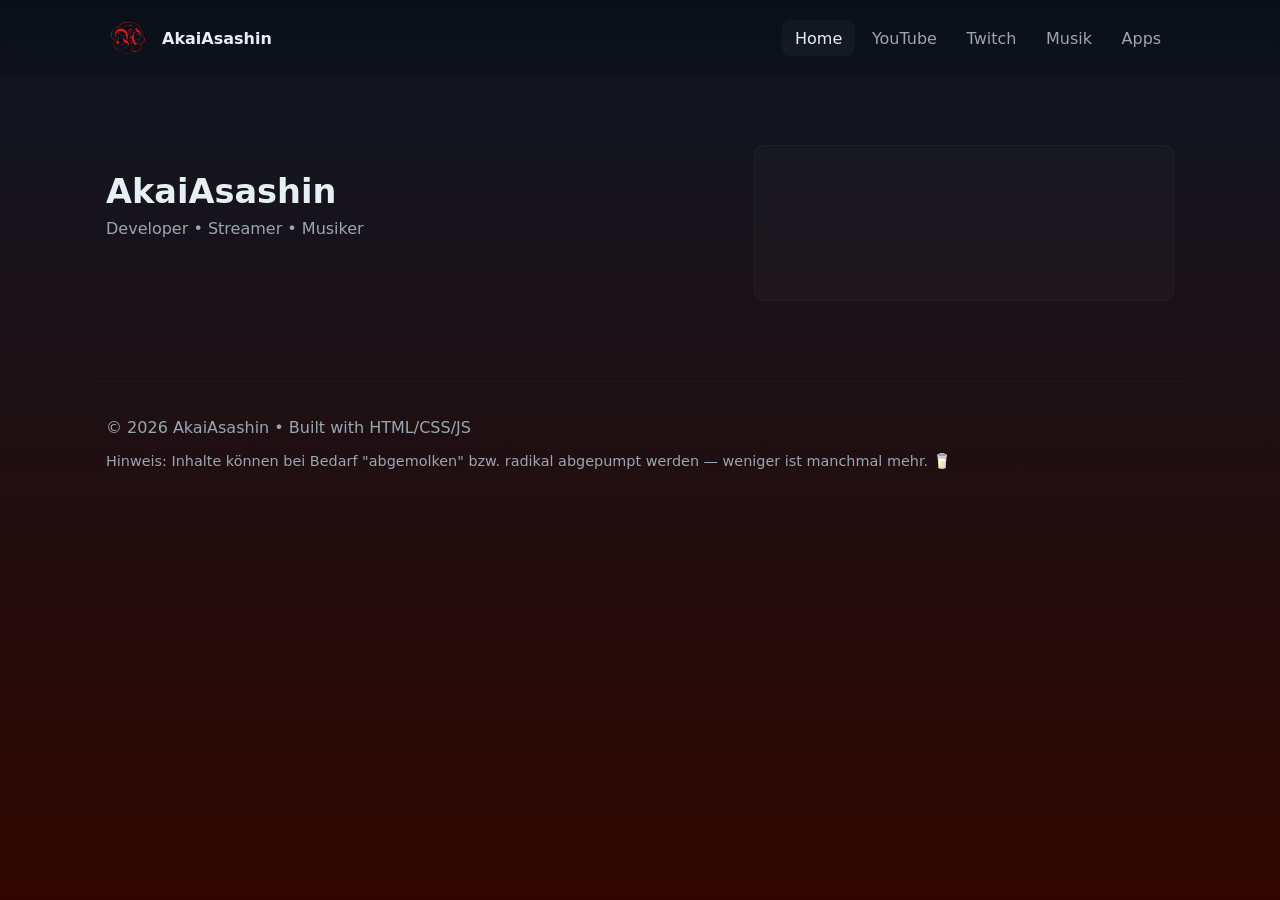
==== index.html @ 0e6ad5d1 "Add files via upload" ====
<!doctype html>
<html lang="de">
<head>
  <meta charset="utf-8" />
  <meta name="viewport" content="width=device-width,initial-scale=1" />
  <title>AkaiAsashin — Home</title>
  <link rel="stylesheet" href="styles.css" />
  <link rel="icon" type="image/png" href="profil.png">
</head>
<body>
  <header class="site-header">
    <div class="container header-inner">
      <a class="brand" href="index.html" data-section="home">
        <!-- Logo als Bild -->
        <img src="profil.png" alt="AkaiAsashin Logo" class="logo" />
        <span class="name">AkaiAsashin</span>
      </a>

      <nav class="main-nav" aria-label="Hauptnavigation">
        <button class="nav-toggle" aria-expanded="false" aria-controls="nav-list">☰</button>
        <ul id="nav-list" class="nav-list" role="menubar">
          <li><a href="index.html"class="active">Home</a></li>
          <li><a href="youtube.html">YouTube</a></li>
          <li><a href="twitch.html">Twitch</a></li>
          <li><a href="music.html">Musik</a></li>
          <li><a href="apps.html">Apps</a></li>
        </ul>
      </nav>
    </div>
  </header>

  <main class="container main-home">
  <section class="home-hero">
    <div class="hero-center">
      <h1 class="hero-title">AkaiAsashin</h1>
      <p class="lead">Developer • Streamer • Musiker</p>
    </div>

    <div class="hero-stream">
      <div class="stream-frame large">
        <iframe id="twitch-embed-home"
          src="about:blank"
          title="Twitch Stream"
          frameborder="0"
          allowfullscreen="true"
          scrolling="no"
          referrerpolicy="no-referrer"
          aria-label="Twitch Stream"></iframe>
      </div>
    </div>
  </section>
</main>

  <footer class="site-footer container">
    <p>© <span id="year"></span> AkaiAsashin • Built with HTML/CSS/JS</p>
    <p class="milk-note">Hinweis: Inhalte können bei Bedarf "abgemolken" bzw. radikal ab­ge­pumpt werden — weniger ist manchmal mehr. 🥛</p>
  </footer>

  <script src="common.js"></script>
  <script>
    // === Seite-spezifisch: Twitch-Embed für Home (klein) ===
    const TWITCH_CHANNEL = 'akaiasashin'; // <-- hier ersetzen
    (function(){
      const iframe = document.getElementById('twitch-embed-home');
      if (!iframe) return;
      if (!TWITCH_CHANNEL || TWITCH_CHANNEL === 'YOUR_TWITCH_CHANNEL') {
        iframe.src = 'about:blank';
        return;
      }
      const host = window.location.hostname || 'localhost';
      const parent = host === '' ? 'localhost' : host;
      iframe.src = `https://player.twitch.tv/?channel=${encodeURIComponent(TWITCH_CHANNEL)}&parent=${encodeURIComponent(parent)}&muted=true`;
    })();
  </script>
</body>
</html>
---- styles.css ----
:root{
  --bg:#0f1724;
  --card:#0b1220;
  --accent:#6be4b0;
  --muted:#9aa6b2;
  --text:#e6eef6;
  --max-width:1100px;
  --gap:1rem;
  --radius:10px;
  --glass: rgba(255,255,255,0.03);
}
*{box-sizing:border-box}
html,body{height:100%}
html {
  min-height: 100%;
  background: linear-gradient(180deg, var(--bg), #300700) fixed;
}
body {
  margin: 0;
  font-family: Inter, ui-sans-serif, system-ui, -apple-system, "Segoe UI", Roboto, "Helvetica Neue", Arial;
  background: transparent; /* wichtig: damit nicht neu beginnt */
  color: var(--text);
  -webkit-font-smoothing: antialiased;
}
.container{max-width:var(--max-width);margin:0 auto;padding:1rem}
.site-header{position:sticky;top:0;z-index:40;backdrop-filter: blur(6px);background: linear-gradient(180deg, rgba(6,10,15,0.6), rgba(6,10,15,0.25));border-bottom:1px solid rgba(255,255,255,0.03)}
.header-inner{display:flex;align-items:center;justify-content:space-between;gap:1rem}
.brand{display:flex;align-items:center;gap:.75rem;color:var(--text);text-decoration:none}
.logo{width:44px;height:44px;color:var(--accent)}
.name{font-weight:700}
.main-nav{position:relative}
.nav-toggle{display:none;background:none;border:0;color:var(--text);font-size:1.1rem;padding:.2rem}
.nav-list{display:flex;gap:.25rem;list-style:none;margin:0;padding:0}
.nav-list a{display:inline-block;padding:.55rem .8rem;border-radius:8px;text-decoration:none;color:var(--muted)}
.nav-list a.active, .nav-list a:hover{background:var(--glass);color:var(--text)}
.main-home .home-hero{display:grid;grid-template-columns:1fr 420px;gap:1rem;align-items:center;margin:2rem 0}
.hero-center{text-align:left}
.hero-title{margin:0;font-size:2.1rem}
.lead{color:var(--muted);margin-top:.5rem}
.stream-frame{background:rgba(255,255,255,0.02);border-radius:10px;overflow:hidden;border:1px solid rgba(255,255,255,0.03)}
.stream-frame.small iframe{width:100%;height:240px}
.stream-caption{color:var(--muted);font-size:.9rem;margin-top:.5rem}
.page{padding-bottom:2rem}
.video-wrap{margin-top:1rem;aspect-ratio:16/9;overflow:hidden;border:1px solid rgba(255,255,255,0.03)}
.stream-grid{display:grid;grid-template-columns: 1fr 300px; gap:1rem;align-items:start}
.channel-info{background:var(--card);padding:1rem;border-radius:8px;border:1px solid rgba(255,255,255,0.02)}
.music-list .track{background:var(--card);padding:1rem;margin-bottom:.75rem;border-radius:8px;border:1px solid rgba(255,255,255,0.02)}
.apps-grid{display:grid;grid-template-columns:repeat(auto-fit,minmax(240px,1fr));gap:1rem;margin-top:1rem}
.app-card{background:var(--card);padding:0;border-radius:8px;overflow:hidden;border:1px solid rgba(255,255,255,0.03)}
.app-card img{display:block;width:100%;height:auto}
.app-card h3{margin:.75rem .75rem 0 .75rem}
.app-card p{margin:.5rem .75rem .75rem .75rem;color:var(--muted)}
.btn{display:inline-block;padding:.45rem .7rem;border-radius:6px;background:var(--accent);color:#042; text-decoration:none;font-weight:600}
.site-footer{border-top:1px solid rgba(255,255,255,0.02);padding:1.25rem 1rem;margin-top:2rem;color:var(--muted)}
.milk-note{font-size:.9rem;color:var(--muted);margin-top:.5rem}
.hero-stream {
  margin-top: 20px;
  display: flex;
  justify-content: center;
}

.player-and-chat {
  display: flex;
  justify-content: center;
  align-items: stretch; /* Chat gleich hoch wie Player */
  gap: 15px;
  height: 80vh; /* macht alles groß */
}

.stream-frame {
  flex: 3; /* ca. 75% Breite */
}

.stream-frame iframe {
  width: 100%;
  height: 100%;
}

.twitch-chat {
  flex: 1; /* ca. 25% Breite */
}

.twitch-chat iframe {
  width: 100%;
  height: 100%;
}


@media (max-width:900px){
  .main-home .home-hero{grid-template-columns:1fr}
  .stream-grid{grid-template-columns:1fr}
  .nav-list{display:none;position:absolute;right:0;top:48px;background:var(--card);padding:.6rem;border-radius:8px;box-shadow:0 6px 18px rgba(0,0,0,0.6)}
  .nav-toggle{display:inline-block}
  .nav-list.show{display:flex;flex-direction:column;min-width:180px}
}
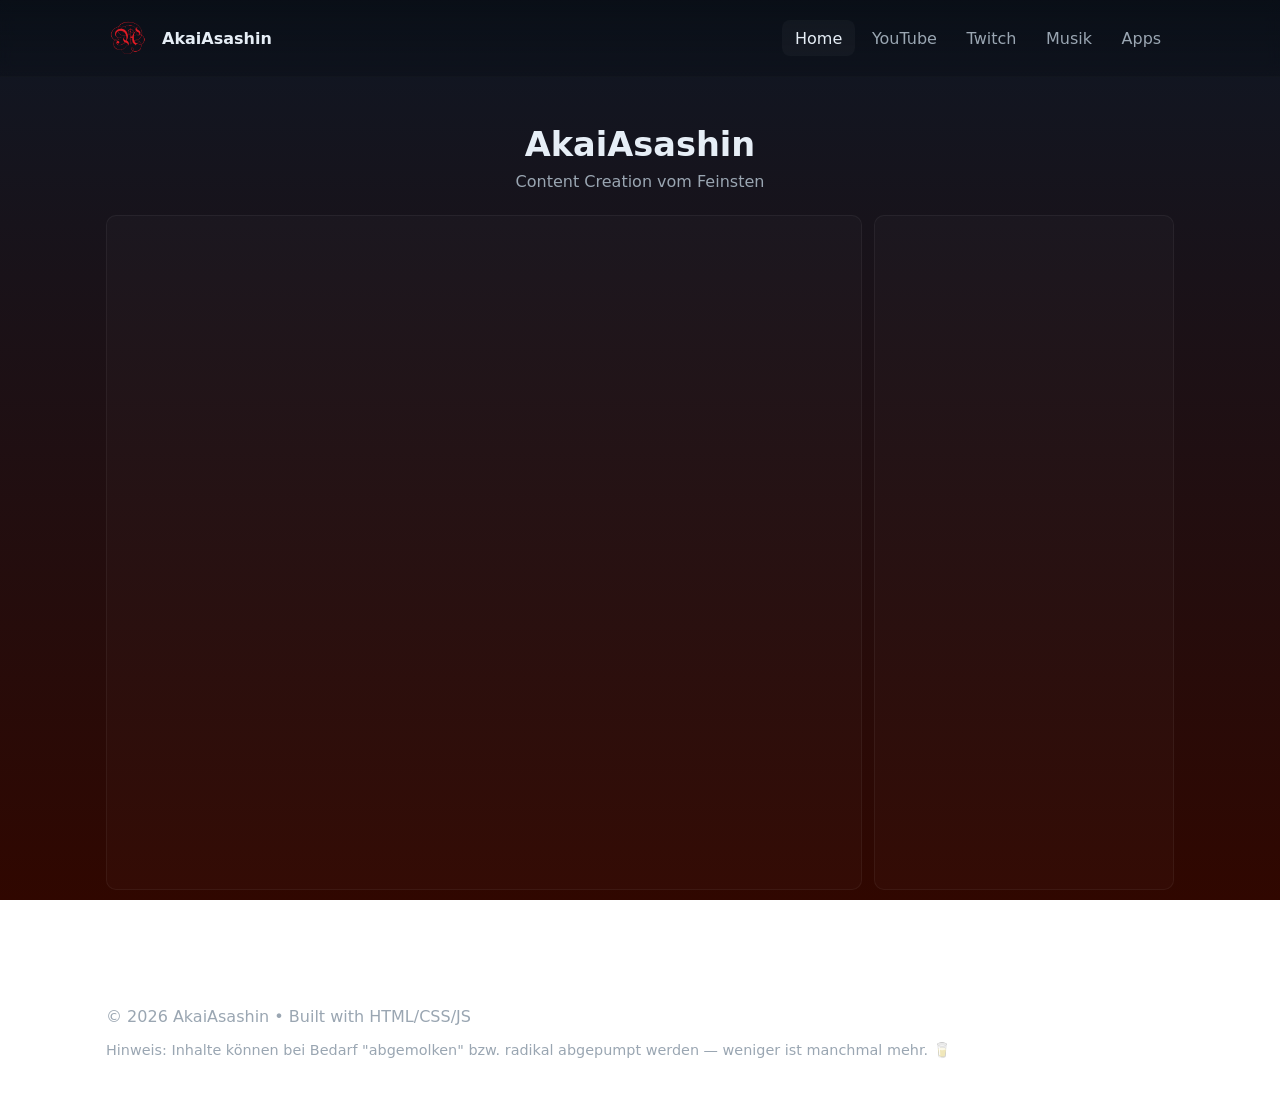
==== commit d2691507: "update 2026" ====
--- a/index.html
+++ b/index.html
@@ -30,13 +30,14 @@
   </header>
 
   <main class="container main-home">
-  <section class="home-hero">
-    <div class="hero-center">
-      <h1 class="hero-title">AkaiAsashin</h1>
-      <p class="lead">Developer • Streamer • Musiker</p>
-    </div>
+    <section class="home-hero">
+      <div class="hero-center">
+        <h1 class="hero-title">AkaiAsashin</h1>
+        <p class="lead">Content Creation vom Feinsten</p>
+      </div>
+    </section>
 
-    <div class="hero-stream">
+    <div class="stream-and-chat">
       <div class="stream-frame large">
         <iframe id="twitch-embed-home"
           src="about:blank"
@@ -47,9 +48,16 @@
           referrerpolicy="no-referrer"
           aria-label="Twitch Stream"></iframe>
       </div>
+      <div class="twitch-chat-frame">
+        <iframe id="twitch-chat-home"
+          src="about:blank"
+          title="Twitch Chat"
+          frameborder="0"
+          scrolling="yes"
+          aria-label="Twitch Chat"></iframe>
+      </div>
     </div>
-  </section>
-</main>
+  </main>
 
   <footer class="site-footer container">
     <p>© <span id="year"></span> AkaiAsashin • Built with HTML/CSS/JS</p>
--- a/styles.css
+++ b/styles.css
@@ -11,85 +11,107 @@
 }
 *{box-sizing:border-box}
 html,body{height:100%}
-html {
-  min-height: 100%;
-  background: linear-gradient(180deg, var(--bg), #300700) fixed;
-}
-body {
-  margin: 0;
-  font-family: Inter, ui-sans-serif, system-ui, -apple-system, "Segoe UI", Roboto, "Helvetica Neue", Arial;
-  background: transparent; /* wichtig: damit nicht neu beginnt */
-  color: var(--text);
-  -webkit-font-smoothing: antialiased;
-}
+html{min-height:100%;background:linear-gradient(180deg,var(--bg),#300700) fixed}
+body{margin:0;font-family:Inter,ui-sans-serif,system-ui,-apple-system,"Segoe UI",Roboto,"Helvetica Neue",Arial;background:transparent;color:var(--text);-webkit-font-smoothing:antialiased}
 .container{max-width:var(--max-width);margin:0 auto;padding:1rem}
-.site-header{position:sticky;top:0;z-index:40;backdrop-filter: blur(6px);background: linear-gradient(180deg, rgba(6,10,15,0.6), rgba(6,10,15,0.25));border-bottom:1px solid rgba(255,255,255,0.03)}
+
+/* Header */
+.site-header{position:sticky;top:0;z-index:40;backdrop-filter:blur(6px);background:linear-gradient(180deg,rgba(6,10,15,0.6),rgba(6,10,15,0.25));border-bottom:1px solid rgba(255,255,255,0.03)}
 .header-inner{display:flex;align-items:center;justify-content:space-between;gap:1rem}
 .brand{display:flex;align-items:center;gap:.75rem;color:var(--text);text-decoration:none}
-.logo{width:44px;height:44px;color:var(--accent)}
+.logo{width:44px;height:44px}
 .name{font-weight:700}
 .main-nav{position:relative}
 .nav-toggle{display:none;background:none;border:0;color:var(--text);font-size:1.1rem;padding:.2rem}
 .nav-list{display:flex;gap:.25rem;list-style:none;margin:0;padding:0}
 .nav-list a{display:inline-block;padding:.55rem .8rem;border-radius:8px;text-decoration:none;color:var(--muted)}
-.nav-list a.active, .nav-list a:hover{background:var(--glass);color:var(--text)}
-.main-home .home-hero{display:grid;grid-template-columns:1fr 420px;gap:1rem;align-items:center;margin:2rem 0}
-.hero-center{text-align:left}
+.nav-list a.active,.nav-list a:hover{background:var(--glass);color:var(--text)}
+
+/* Home Hero */
+.main-home .home-hero{text-align:center;margin:2rem 0 1.5rem}
 .hero-title{margin:0;font-size:2.1rem}
 .lead{color:var(--muted);margin-top:.5rem}
-.stream-frame{background:rgba(255,255,255,0.02);border-radius:10px;overflow:hidden;border:1px solid rgba(255,255,255,0.03)}
-.stream-frame.small iframe{width:100%;height:240px}
-.stream-caption{color:var(--muted);font-size:.9rem;margin-top:.5rem}
-.page{padding-bottom:2rem}
-.video-wrap{margin-top:1rem;aspect-ratio:16/9;overflow:hidden;border:1px solid rgba(255,255,255,0.03)}
-.stream-grid{display:grid;grid-template-columns: 1fr 300px; gap:1rem;align-items:start}
-.channel-info{background:var(--card);padding:1rem;border-radius:8px;border:1px solid rgba(255,255,255,0.02)}
+
+/* Stream + Chat (Home & Twitch) */
+.stream-and-chat{
+  display:flex;
+  justify-content:center;
+  align-items:stretch;
+  gap:12px;
+  width:100%;
+  height:75vh;
+  margin:0 auto 2rem;
+}
+.stream-and-chat .stream-frame{
+  flex:3;
+  min-width:0;
+  background:rgba(255,255,255,0.02);
+  border-radius:var(--radius);
+  overflow:hidden;
+  border:1px solid rgba(255,255,255,0.05);
+}
+.stream-and-chat .stream-frame iframe{
+  width:100%;
+  height:100%;
+  display:block;
+}
+.twitch-chat-frame{
+  flex:1;
+  min-width:300px;
+  max-width:340px;
+  background:rgba(255,255,255,0.02);
+  border-radius:var(--radius);
+  overflow:hidden;
+  border:1px solid rgba(255,255,255,0.05);
+}
+.twitch-chat-frame iframe{
+  width:100%;
+  height:100%;
+  display:block;
+}
+
+/* YouTube */
+.video-wrap{
+  margin-top:1rem;
+  position:relative;
+  width:100%;
+  aspect-ratio:16/9;
+  overflow:hidden;
+  border-radius:var(--radius);
+  border:1px solid rgba(255,255,255,0.05);
+}
+.video-wrap iframe{
+  position:absolute;
+  inset:0;
+  width:100%;
+  height:100%;
+}
+
+/* Musik */
 .music-list .track{background:var(--card);padding:1rem;margin-bottom:.75rem;border-radius:8px;border:1px solid rgba(255,255,255,0.02)}
+
+/* Apps */
 .apps-grid{display:grid;grid-template-columns:repeat(auto-fit,minmax(240px,1fr));gap:1rem;margin-top:1rem}
 .app-card{background:var(--card);padding:0;border-radius:8px;overflow:hidden;border:1px solid rgba(255,255,255,0.03)}
 .app-card img{display:block;width:100%;height:auto}
 .app-card h3{margin:.75rem .75rem 0 .75rem}
 .app-card p{margin:.5rem .75rem .75rem .75rem;color:var(--muted)}
-.btn{display:inline-block;padding:.45rem .7rem;border-radius:6px;background:var(--accent);color:#042; text-decoration:none;font-weight:600}
+.btn{display:inline-block;padding:.45rem .7rem;border-radius:6px;background:var(--accent);color:#042;text-decoration:none;font-weight:600}
+
+/* Footer */
 .site-footer{border-top:1px solid rgba(255,255,255,0.02);padding:1.25rem 1rem;margin-top:2rem;color:var(--muted)}
 .milk-note{font-size:.9rem;color:var(--muted);margin-top:.5rem}
-.hero-stream {
-  margin-top: 20px;
-  display: flex;
-  justify-content: center;
-}
 
-.player-and-chat {
-  display: flex;
-  justify-content: center;
-  align-items: stretch; /* Chat gleich hoch wie Player */
-  gap: 15px;
-  height: 80vh; /* macht alles groß */
-}
+/* Sonstiges */
+.channel-info{background:var(--card);padding:1rem;border-radius:8px;border:1px solid rgba(255,255,255,0.02)}
+.page{padding-bottom:2rem}
 
-.stream-frame {
-  flex: 3; /* ca. 75% Breite */
-}
-
-.stream-frame iframe {
-  width: 100%;
-  height: 100%;
-}
-
-.twitch-chat {
-  flex: 1; /* ca. 25% Breite */
-}
-
-.twitch-chat iframe {
-  width: 100%;
-  height: 100%;
-}
-
-
-@media (max-width:900px){
-  .main-home .home-hero{grid-template-columns:1fr}
-  .stream-grid{grid-template-columns:1fr}
+/* Mobile */
+@media(max-width:900px){
   .nav-list{display:none;position:absolute;right:0;top:48px;background:var(--card);padding:.6rem;border-radius:8px;box-shadow:0 6px 18px rgba(0,0,0,0.6)}
   .nav-toggle{display:inline-block}
   .nav-list.show{display:flex;flex-direction:column;min-width:180px}
-}
+  .stream-and-chat{flex-direction:column;height:auto}
+  .stream-and-chat .stream-frame{height:56vw}
+  .twitch-chat-frame{min-width:0;max-width:100%;height:400px}
+}
